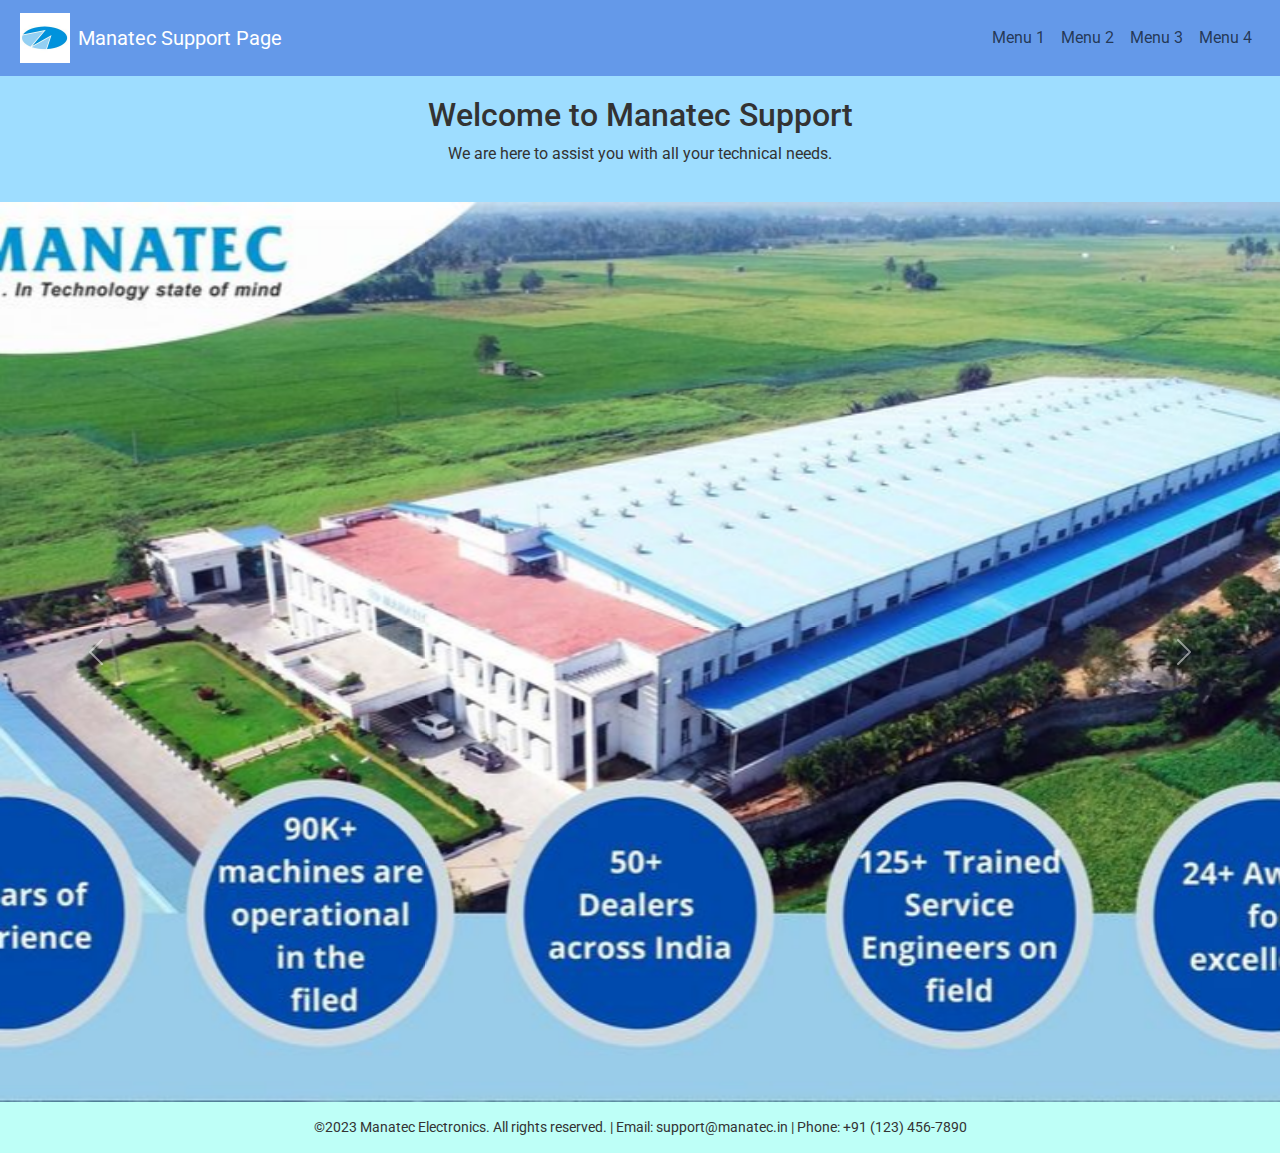
==== home.html @ a569d0f0 "Add files via upload" ====
<!DOCTYPE html>
<html lang="en">
<head>
    <meta charset="UTF-8">
    <meta name="viewport" content="width=device-width, initial-scale=1.0">
    <link rel="stylesheet" href="https://cdn.jsdelivr.net/npm/bootstrap@5.3.0/dist/css/bootstrap.min.css">
    <link href="https://fonts.googleapis.com/css?family=Roboto:400,700" rel="stylesheet">
    <link rel="stylesheet" href="home-styles.css">
    <link rel="stylesheet" href="https://cdn.jsdelivr.net/npm/aos@2.3.1/dist/aos.css"> <!-- Add AOS styles -->
    <title>Home Page</title>
    <style>
        body {
            font-family: 'Roboto', sans-serif;
            background-color: #9EDDFF;
            margin: 0;
        }

        .navbar {
            background-color: #6499E9;
            padding-left: 20px;
            padding-right: 20px;
            transition: background-color 0.5s; /* Transition for navbar background color */
        }

        .navbar.scrolled {
            background-color: #335EAB; /* New background color on scroll */
        }

        .navbar-brand {
            display: flex;
            align-items: center;
            color: #fff;
        }

        .navbar-brand img {
            width: 50px;
            height: 50px;
            margin-right: 10px;
        }

        .navbar-toggler-icon {
            color: #fff;
        }

        .container.content {
            background-color: #9EDDFF;
            padding: 20px;
        }

        .content {
            text-align: center;
            color: #333;
        }

        .nav-item a:hover {
            color: #FF5733; /* Change link color on hover */
            transition: color 0.3s ease-in-out;
        }

        .carousel {
            margin-top: 0;
        }

        .footer {
            background-color: #BEFFF7;
            text-align: center;
            padding: 15px 0;
            font-size: 14px;
        }

        @media (max-width: 992px) {
            .navbar .navbar-collapse {
                justify-content: center;
            }
        }

        @media (min-width: 992px) {
            .navbar .navbar-collapse {
                justify-content: flex-end;
            }
        }
    </style>
</head>
<body>
    <nav class="navbar navbar-expand-lg navbar-light">
        <a class="navbar-brand" href="https://manatec.in" target="_blank">
            <img src="navbar-logo.jpg" width="50" height="50" class="d-inline-block align-top me-2" alt="Company Logo">
            Manatec Support Page
        </a>
        <button class="navbar-toggler" type="button" data-bs-toggle="collapse" data-bs-target="#navbarNav" aria-controls="navbarNav" aria-expanded="false" aria-label="Toggle navigation">
            <span class="navbar-toggler-icon"></span>
        </button>
        <div class="collapse navbar-collapse" id="navbarNav">
            <ul class="navbar-nav text-center text-lg-end">
                <li class="nav-item">
                    <a class="nav-link" href="#">Menu 1</a>
                </li>
                <li class="nav-item">
                    <a class="nav-link" href="#">Menu 2</a>
                </li>
                <li class="nav-item">
                    <a class="nav-link" href="#">Menu 3</a>
                </li>
                <li class="nav-item">
                    <a class="nav-link" href="#">Menu 4</a>
                </li>
            </ul>
        </div>
    </nav>

    <!-- Adjust the carousel container for larger displays -->
    <div class="container content" data-aos="fade-up">
        <h2>Welcome to Manatec Support</h2>
        <p>We are here to assist you with all your technical needs.</p>
    </div>

    <!-- Updated Carousel Section -->
    <div id="myCarousel" class="carousel slide" data-bs-ride="carousel">
        <div class="carousel-inner">
            <div class="carousel-item active">
                <img src="carousel-image1.jpg" class="d-block w-100" alt="Image 1">
            </div>
            <div class="carousel-item">
                <img src="carousel-image2.jpg" class="d-block w-100" alt="Image 2">
            </div>
            <div class="carousel-item">
                <img src="carousel-image3.jpg" class="d-block w-100" alt="Image 3">
            </div>
        </div>
        <a class="carousel-control-prev" href="#myCarousel" role="button" data-bs-slide="prev">
            <span class="carousel-control-prev-icon" aria-hidden="true"></span>
            <span class="visually-hidden">Previous</span>
        </a>
        <a class="carousel-control-next" href="#myCarousel" role="button" data-bs-slide="next">
            <span class="carousel-control-next-icon" ariahidden="true"></span>
            <span class="visually-hidden">Next</span>
        </a>
    </div>

    <!-- Footer section -->
    <div class="footer">
        &copy;2023 Manatec Electronics. All rights reserved. | Email: support@manatec.in | Phone: +91 (123) 456-7890
    </div>

    <!-- Add AOS and jQuery scripts -->
    <script src="https://code.jquery.com/jquery-3.6.0.min.js"></script>
    <script src="https://cdn.jsdelivr.net/npm/bootstrap@5.3.0/dist/js/bootstrap.min.js"></script>
    <script src="https://cdn.jsdelivr.net/npm/aos@2.3.1/dist/aos.js"></script>
    <script>
        // Initialize AOS for scroll animations
        AOS.init();

        // Add a scroll animation for the navbar
        $(document).ready(function () {
            $(window).scroll(function () {
                if ($(document).scrollTop() > 50) {
                    $('.navbar').addClass('scrolled');
                } else {
                    $('.navbar').removeClass('scrolled');
                }
            });
        });

        // Smooth scrolling for anchor links
        $(document).ready(function () {
            $("a").on('click', function (event) {
                if (this.hash !== "") {
                    event.preventDefault();
                    var hash = this.hash;
                    $('html, body').animate({
                        scrollTop: $(hash).offset().top
                    }, 800, function () {
                        window.location.hash = hash;
                    });
                }
            });
        });
    </script>
</body>
</html>
---- home-styles.css ----
body {
    margin: 0;
    padding: 0;
    font-family: Arial, sans-serif;
    background-color: #9EDDFF !important;
}

.navbar {
    background-color: #6499E9;
    color: white;
}

.carousel-item img {
    height: 100vh;
    object-fit: cover;
}

.content {
    padding: 20px;
    text-align: center;
    background-color: #9EDDFF;
}

.footer {
    background-color: #BEFFF7;
    padding: 15px 0;
    color: #333;
    font-size: 14px;
}
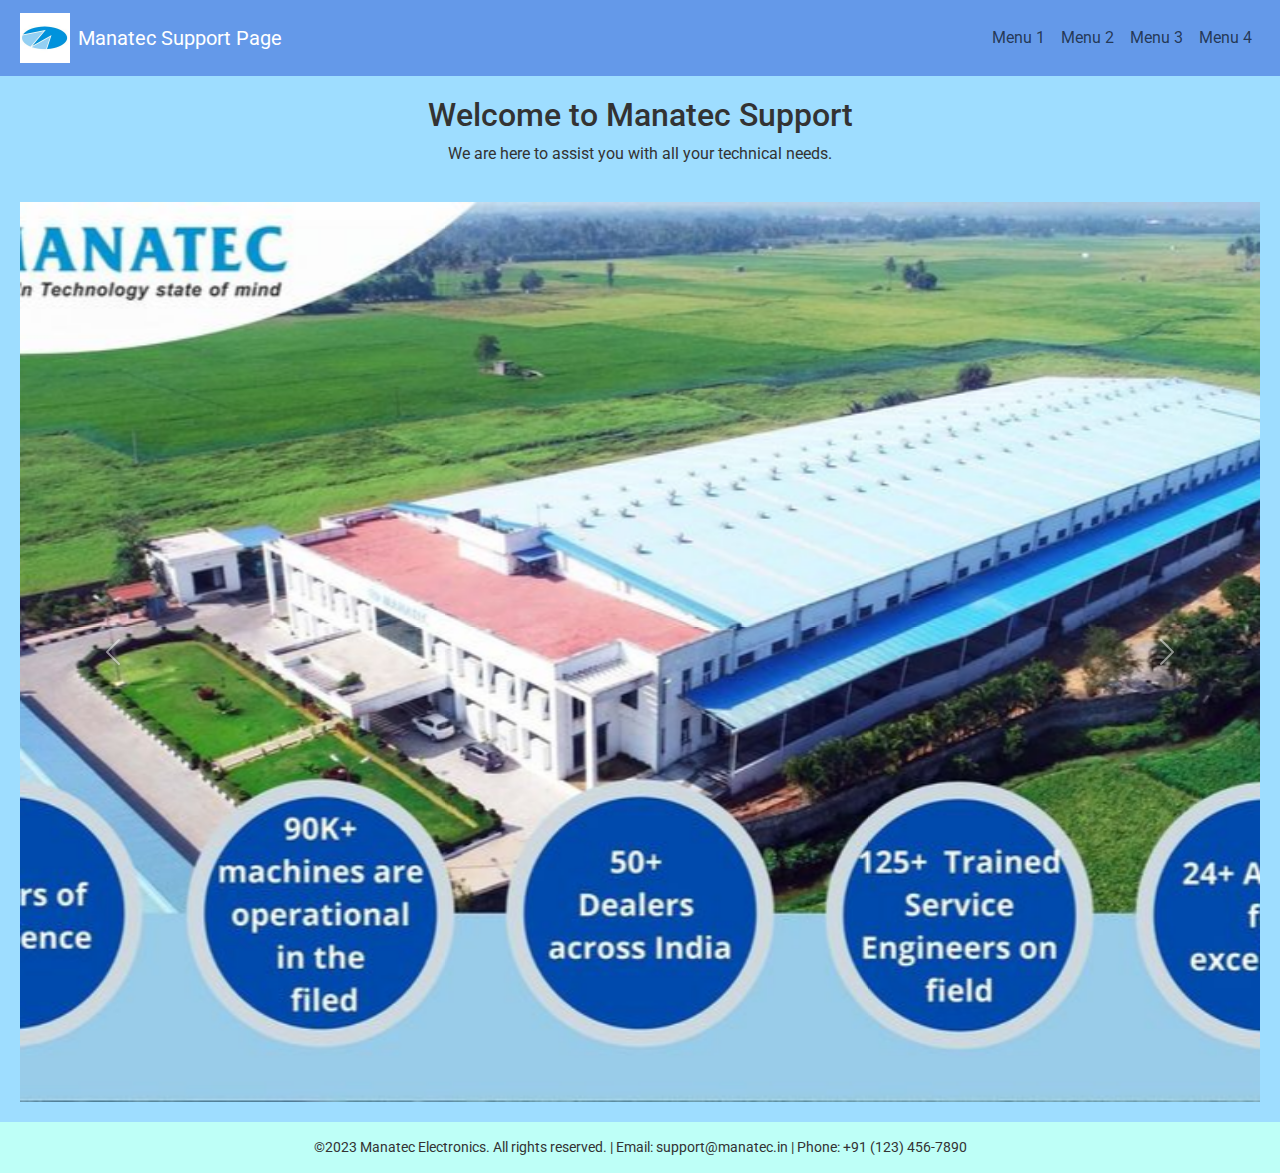
==== commit 7c4b3d17: "Add files via upload" ====
--- a/home.html
+++ b/home.html
@@ -1,5 +1,6 @@
 <!DOCTYPE html>
 <html lang="en">
+
 <head>
     <meta charset="UTF-8">
     <meta name="viewport" content="width=device-width, initial-scale=1.0">
@@ -19,11 +20,13 @@
             background-color: #6499E9;
             padding-left: 20px;
             padding-right: 20px;
-            transition: background-color 0.5s; /* Transition for navbar background color */
+            transition: background-color 0.5s;
+            /* Transition for navbar background color */
         }
 
         .navbar.scrolled {
-            background-color: #335EAB; /* New background color on scroll */
+            background-color: #335EAB;
+            /* New background color on scroll */
         }
 
         .navbar-brand {
@@ -53,13 +56,19 @@
         }
 
         .nav-item a:hover {
-            color: #FF5733; /* Change link color on hover */
+            color: #FF5733;
+            /* Change link color on hover */
             transition: color 0.3s ease-in-out;
         }
 
         .carousel {
-            margin-top: 0;
+            margin-left: 20px;
+            /* Adjust the left margin as needed */
+            margin-right: 20px;
+            /* Adjust the right margin as needed */
+            margin-bottom: 20px;
         }
+
 
         .footer {
             background-color: #BEFFF7;
@@ -81,13 +90,15 @@
         }
     </style>
 </head>
+
 <body>
     <nav class="navbar navbar-expand-lg navbar-light">
         <a class="navbar-brand" href="https://manatec.in" target="_blank">
             <img src="navbar-logo.jpg" width="50" height="50" class="d-inline-block align-top me-2" alt="Company Logo">
             Manatec Support Page
         </a>
-        <button class="navbar-toggler" type="button" data-bs-toggle="collapse" data-bs-target="#navbarNav" aria-controls="navbarNav" aria-expanded="false" aria-label="Toggle navigation">
+        <button class="navbar-toggler" type="button" data-bs-toggle="collapse" data-bs-target="#navbarNav"
+            aria-controls="navbarNav" aria-expanded="false" aria-label="Toggle navigation">
             <span class="navbar-toggler-icon"></span>
         </button>
         <div class="collapse navbar-collapse" id="navbarNav">
@@ -177,4 +188,5 @@
         });
     </script>
 </body>
-</html>
+
+</html>